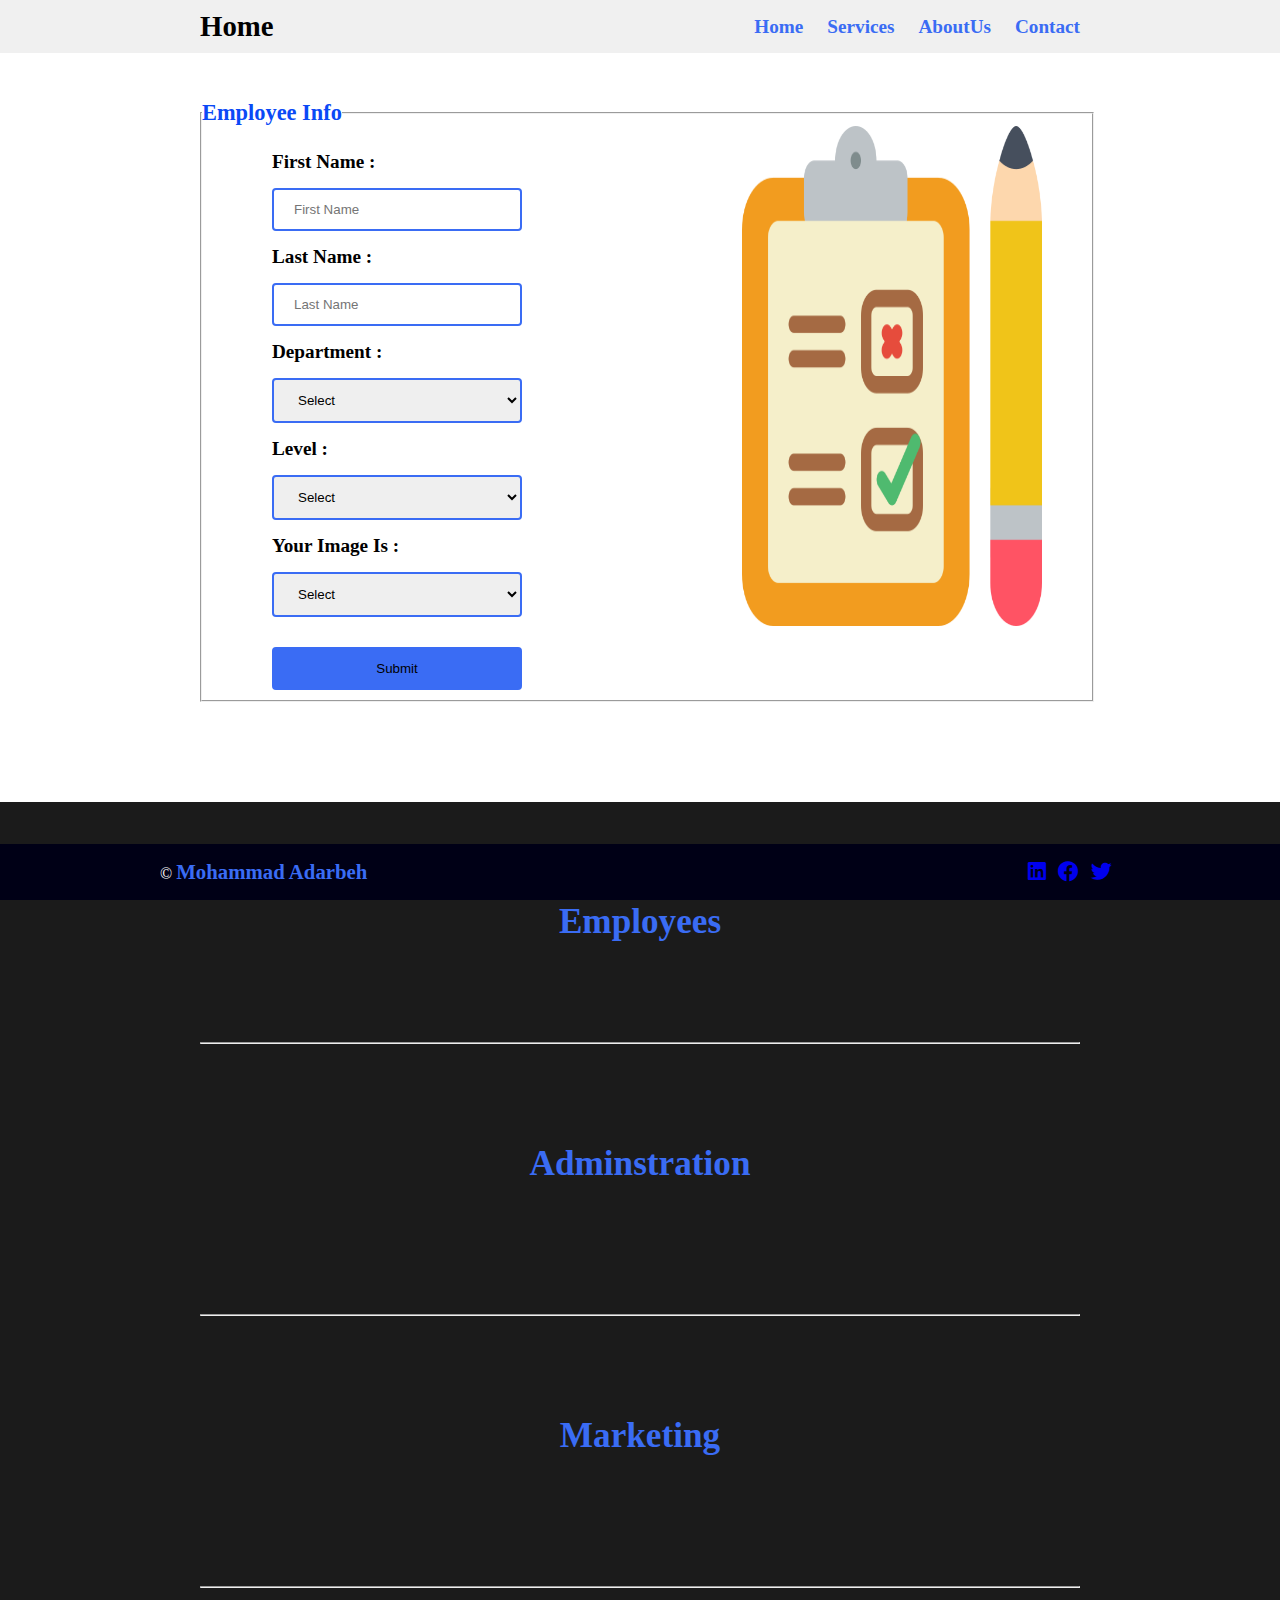
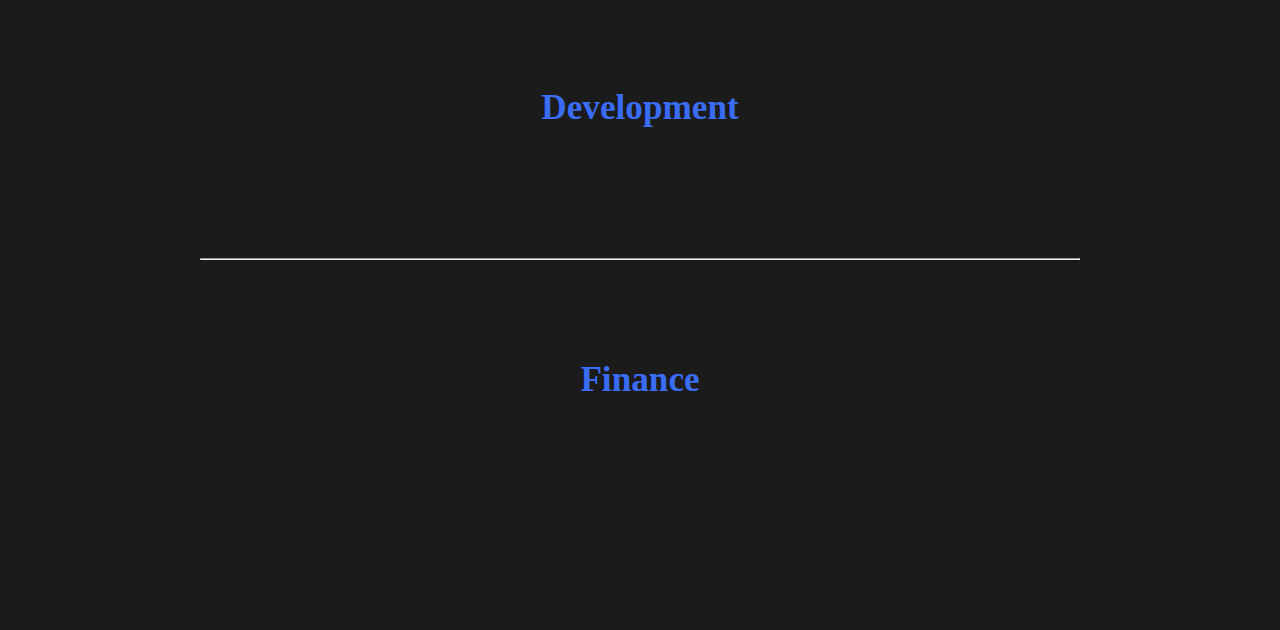
==== home.html @ ae8b64db "New Upload" ====
<!DOCTYPE html>
<html lang="en">

<head>
    <meta charset="UTF-8">
    <meta http-equiv="X-UA-Compatible" content="IE=edge">
    <meta name="viewport" content="width=device-width, initial-scale=1.0">
    <title>Document</title>
    <!-- Css Link -->
    <link rel="stylesheet" href="style/home.css">
    <!-- Font Awesome -->
    <!-- Font Awseme -->
    <link rel="stylesheet" href="https://cdnjs.cloudflare.com/ajax/libs/font-awesome/5.15.4/css/all.min.css">
    <style>

    </style>
</head>

<body>
    <!-- Header -->
    <header>
        <h1 class="logo">Home</h1>
        <nav class="navigation">
            <a href="#">Home</a>
            <a href="#">Services</a>
            <a href="#">AboutUs</a>
            <a href="#">Contact</a>
        </nav>
    </header>
    <!-- End Header -->

    <!-- Form Section -->
    <section class="form-section">
        <form id="emp-form">
            <fieldset>
                <legend class="legend">Employee Info</legend>
                <div class="main-div">
                    <div class="form-main" style="padding: 10px 20px;">

                        <div class="form-contact">
                            <label for="firstName">First Name : </label><br>
                            <input type="text" name="firstName" id="firstName" placeholder="First Name" required />
                        </div>

                        <div class="form-contact">
                            <label for="lastName">Last Name : </label><br>
                            <input type="text" name="lastName" id="lastName" placeholder="Last Name" required />
                        </div>

                        <div class="form-contact">
                            <label for="department">Department : </label><br>
                            <select id="department" name="department">
                                <option value="" selected>Select</option>
                                <option value="Adminstration">Adminstration</option>
                                <option value="Marketing">Marketing</option>
                                <option value="Development">Development</option>
                                <option value="Finance">Finance</option>
                            </select>
                        </div>
                        <div class="form-contact">
                            <label for="level">Level : </label><br>
                            <select id="level" name="level">
                                <option value="" selected>Select</option>
                                <option value="Senior">Senior</option>
                                <option value="Junior">Junior</option>
                                <option value="Mid-Sinior">Mid-Senior</option>
                            </select>
                        </div>
                        <div class="form-contact">
                            <label for="image">Your Image Is : </label><br>
                            <select id="image" name="image">
                                <option value="" selected="selected">Select</option>
                                <option value="Mael">Mael</option>
                                <option value="Female">Female</option>
                            </select>
                        </div>
                        <div class="form-contact">
                            <input type="submit" class="submit-button" name="button" id="button">
                        </div>
                    </div>
                    <div class="img-div" style="width: 100%; height: 100%;">
                        <img src="assets/clipboard.png" style="width: 300px;height: 500px;" alt="">
                    </div>
                </div>
            </fieldset>
        </form>
    </section>
    <!-- End Form-Section -->

    <!-- Content-Section -->
    <section class="content-section">
        <h1 class="title">Employees</h1>
        <hr>
        <section class="sections">
            <h2 class="title">Adminstration</h2>
            <div class="contentA">

            </div>
        </section>
        <hr>
        <section class="sections">
            <h2 class="title">Marketing</h2>
            <div class="contentM">

            </div>
        </section>
        <hr>
        <section class="sections">
            <h2 class="title">Development</h2>
            <div class="contentD">

            </div>
        </section>
        <hr>
        <section class="sections">
            <h2 class="title">Finance</h2>
            <div class="contentF">

            </div>
        </section>

    </section>
    <!-- End Content-Section -->

    <!-- Footer -->
    <footer class="footer">
        <p>&copy; <span class="footer-title">Mohammad Adarbeh</span></p>
        <div class="social-icons">
            <a href="https://www.linkedin.com/in/mohammad-al-adarbeh-447491220/" target="_blank"><i
                    class="fab fa-linkedin"></i></a>
            <a href="https://web.facebook.com/profile.php?id=100005731149954" target="_blank"><i
                    class="fab fa-facebook"></i></a>
            <a href="https://twitter.com/e_adarbeh" target="_blank"><i class="fab fa-twitter"></i></a>
        </div>
    </footer>
    <!-- End Footer -->


    <!-- Script Tag -->
    <script src="js/home.js"></script>
</body>

</html>
---- style/home.css ----
*{
    margin: 0;
    padding: 0;
    scroll-behavior: smooth;
    box-sizing: border-box;
}

/* Header */
header{
    width: 100%;
    display: flex;
    justify-content: space-between;
    background-color: #f0f0f0;
    position: fixed;
    z-index: 999;
    align-items: center;
    padding: 10px 200px ;
}
.logo {
    font-weight: 700;
    font-size: 1.8em;
}

.navigation a{
    text-decoration: none;
    font-size: 1.2em;
    font-weight: 600;
    padding-left: 20px;
    color: #3a6cf4;
    
}
.navigation a:hover {
    color: #991cfc;
}

/* Main */


/* Form-section */
.form-section{
    padding: 100px 200px;
}
input , select{
            width:250px;
            padding: 12px 20px;
            margin: 8px 0;
            box-sizing: border-box;
            border: 2px solid #3a6cf4;
            border-radius: 4px;
            margin: 15px 0 0 0;
        }
        .form-contact{
            margin-top: 15px;
        }
        .form-contact label {
            font-size: 1.2em;
            font-weight: 700;
        }
        
        .main-div {
            display: flex;
            padding: 0 50px;
            gap: 200px;
            
        }
        .submit-button{
            background-color: #3a6cf4;
            transition:0.7s ease;

        }
        .submit-button:hover{
            background-color: #0a49f6;
            transform:scale(1.1);
        }
        .legend{
            font-size: 1.4em;
            font-weight: 700;
            color: #0a49f6;
        }

/* Content-Section */
.content-section {
    background-color: #1b1b1b;
    padding: 100px 200px;
}
.content-section h1{
    margin-bottom: 100px;
}
.title {
    display: flex;
    justify-content: center;
    color: #3a6cf4;
    font-size:2.2em;
    font-weight: 800;
    margin-bottom: 30px;

}
.sections {
    margin: 100px 0;
}
.contentA,
.contentM,
.contentD,
.contentF{
    display: flex;
    justify-content: space-between;
    flex-direction: row;
    flex-wrap: wrap;
    
}
.card { 
    background-color: #fff;
    width: 21.25em;
    box-shadow: 0 5px 25px rgba(1, 1, 1, 20%);
    border-radius:10px;
    padding: 25px;
    margin: 15px;
    transition: 0.7s ease;
}
.card:hover {
    transform: scale(1.1);
}
.card .icon { 
    width: 300px;
    height: 300px;
    display: flex;
    justify-content:center;
}
.info {
    text-align: center;
}
.card .info h3{
    color: #3a6cf4;
    font-size:1.2em;
    font-weight: 700;
    margin:10px;
    text-transform: capitalize;
}
.card .info p {
    font-size:1em;
    font-weight: 600;
    
}

/* Footer */
.footer{
    background-color:#000016;
    color: white;
    width: 100%;
    padding:1em 10em;
    display:flex;
    justify-content:space-between;
    position: fixed;
    bottom: 0;
    
}
.footer-title{
    font-size:1.3em;
    color: #3a6cf4;
    font-weight: 600;
    
}
.footer .social-icons a{
    font-size: 1.3em;
    padding-right: 8px;
}
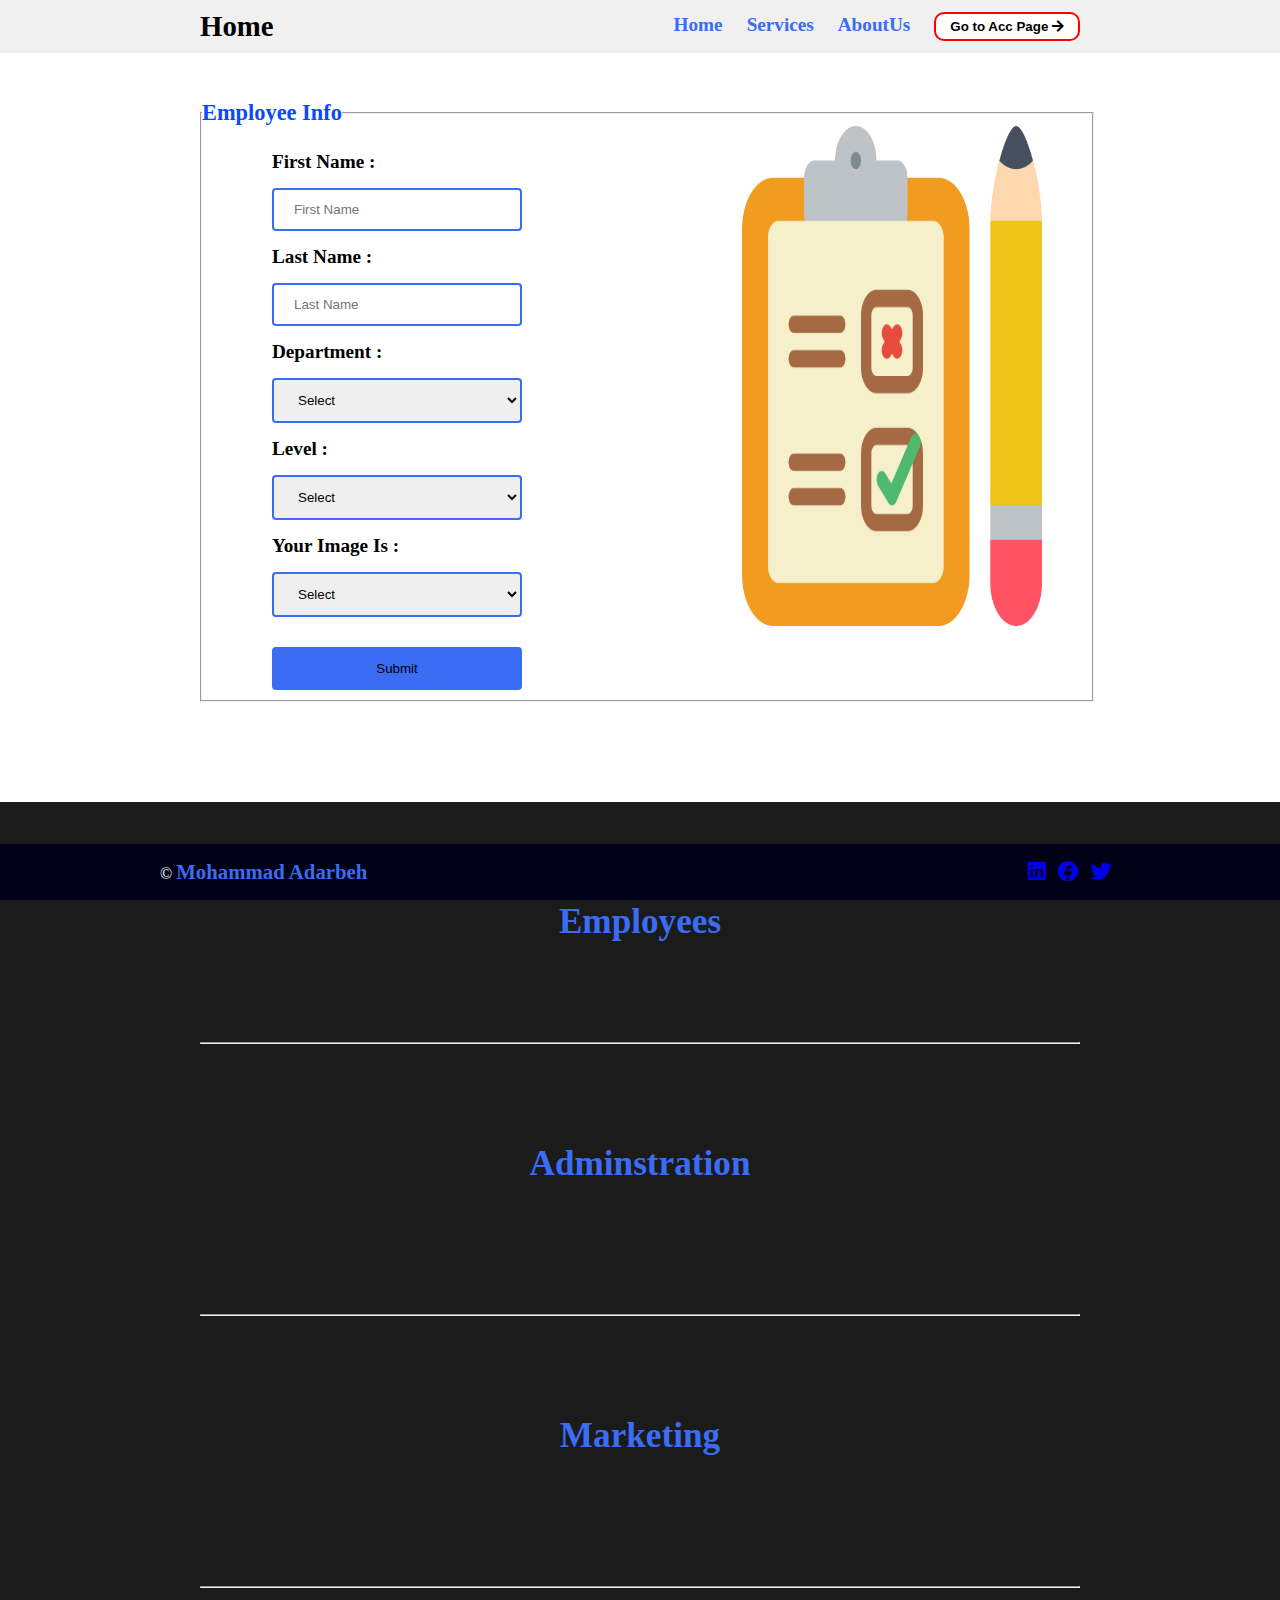
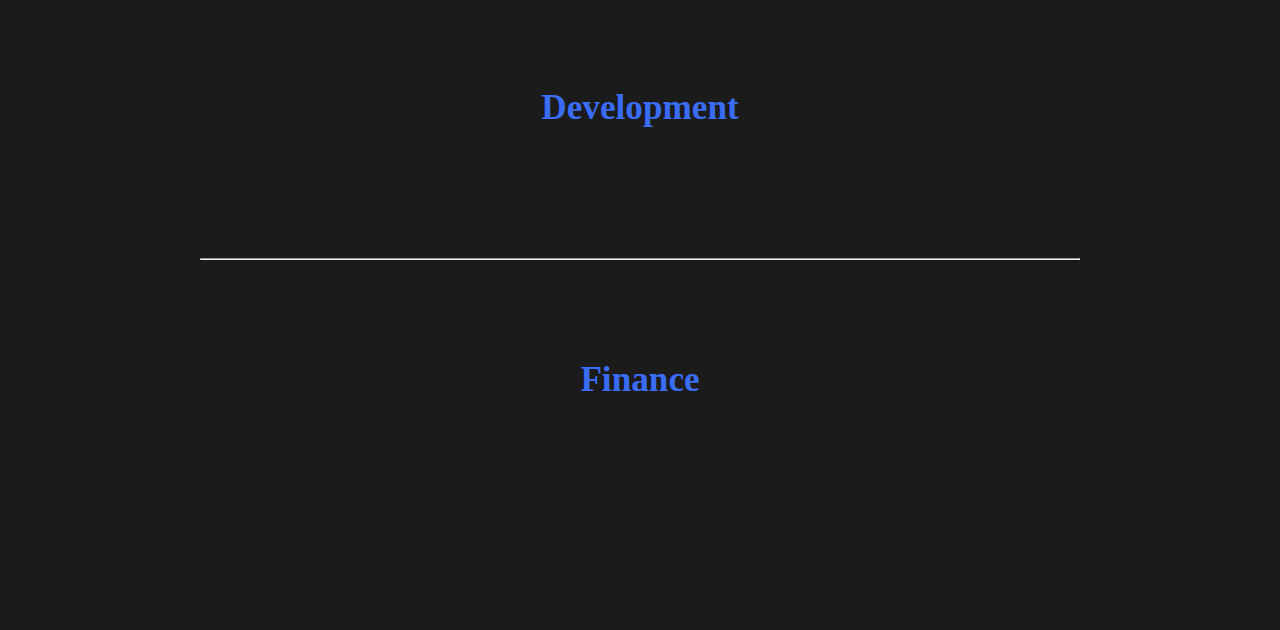
==== commit 951d5867: "New Upload Accounting" ====
--- a/home.html
+++ b/home.html
@@ -9,8 +9,9 @@
     <!-- Css Link -->
     <link rel="stylesheet" href="style/home.css">
     <!-- Font Awesome -->
-    <!-- Font Awseme -->
     <link rel="stylesheet" href="https://cdnjs.cloudflare.com/ajax/libs/font-awesome/5.15.4/css/all.min.css">
+    <!-- Animate link -->
+    <link rel="stylesheet" href="https://cdnjs.cloudflare.com/ajax/libs/animate.css/4.1.1/animate.min.css">
     <style>
 
     </style>
@@ -24,7 +25,8 @@
             <a href="#">Home</a>
             <a href="#">Services</a>
             <a href="#">AboutUs</a>
-            <a href="#">Contact</a>
+            <a href="accounting.html" target="_blank"><button class="accounting-button animate__flash">Go to Acc Page <i
+                        class="fas fa-arrow-right"></i></button></a>
         </nav>
     </header>
     <!-- End Header -->
--- a/style/home.css
+++ b/style/home.css
@@ -31,6 +31,25 @@
 }
 .navigation a:hover {
     color: #991cfc;
+}
+button{
+    border: 2px solid red;
+    padding: 5px 14px;
+    border-radius: 10px;
+    text-align: center;
+    background-color:white;
+    color: black;
+    transition:0.7s ease;
+    cursor: pointer;
+    font-weight: 700;
+    animation-duration: 2s;
+    animation-iteration-count: infinite;
+}
+button:hover{
+    transform: scale(1.06);
+    background-color:#3a6cf4;
+    animation-duration: 0s;
+    border-color: black;
 }
 
 /* Main */
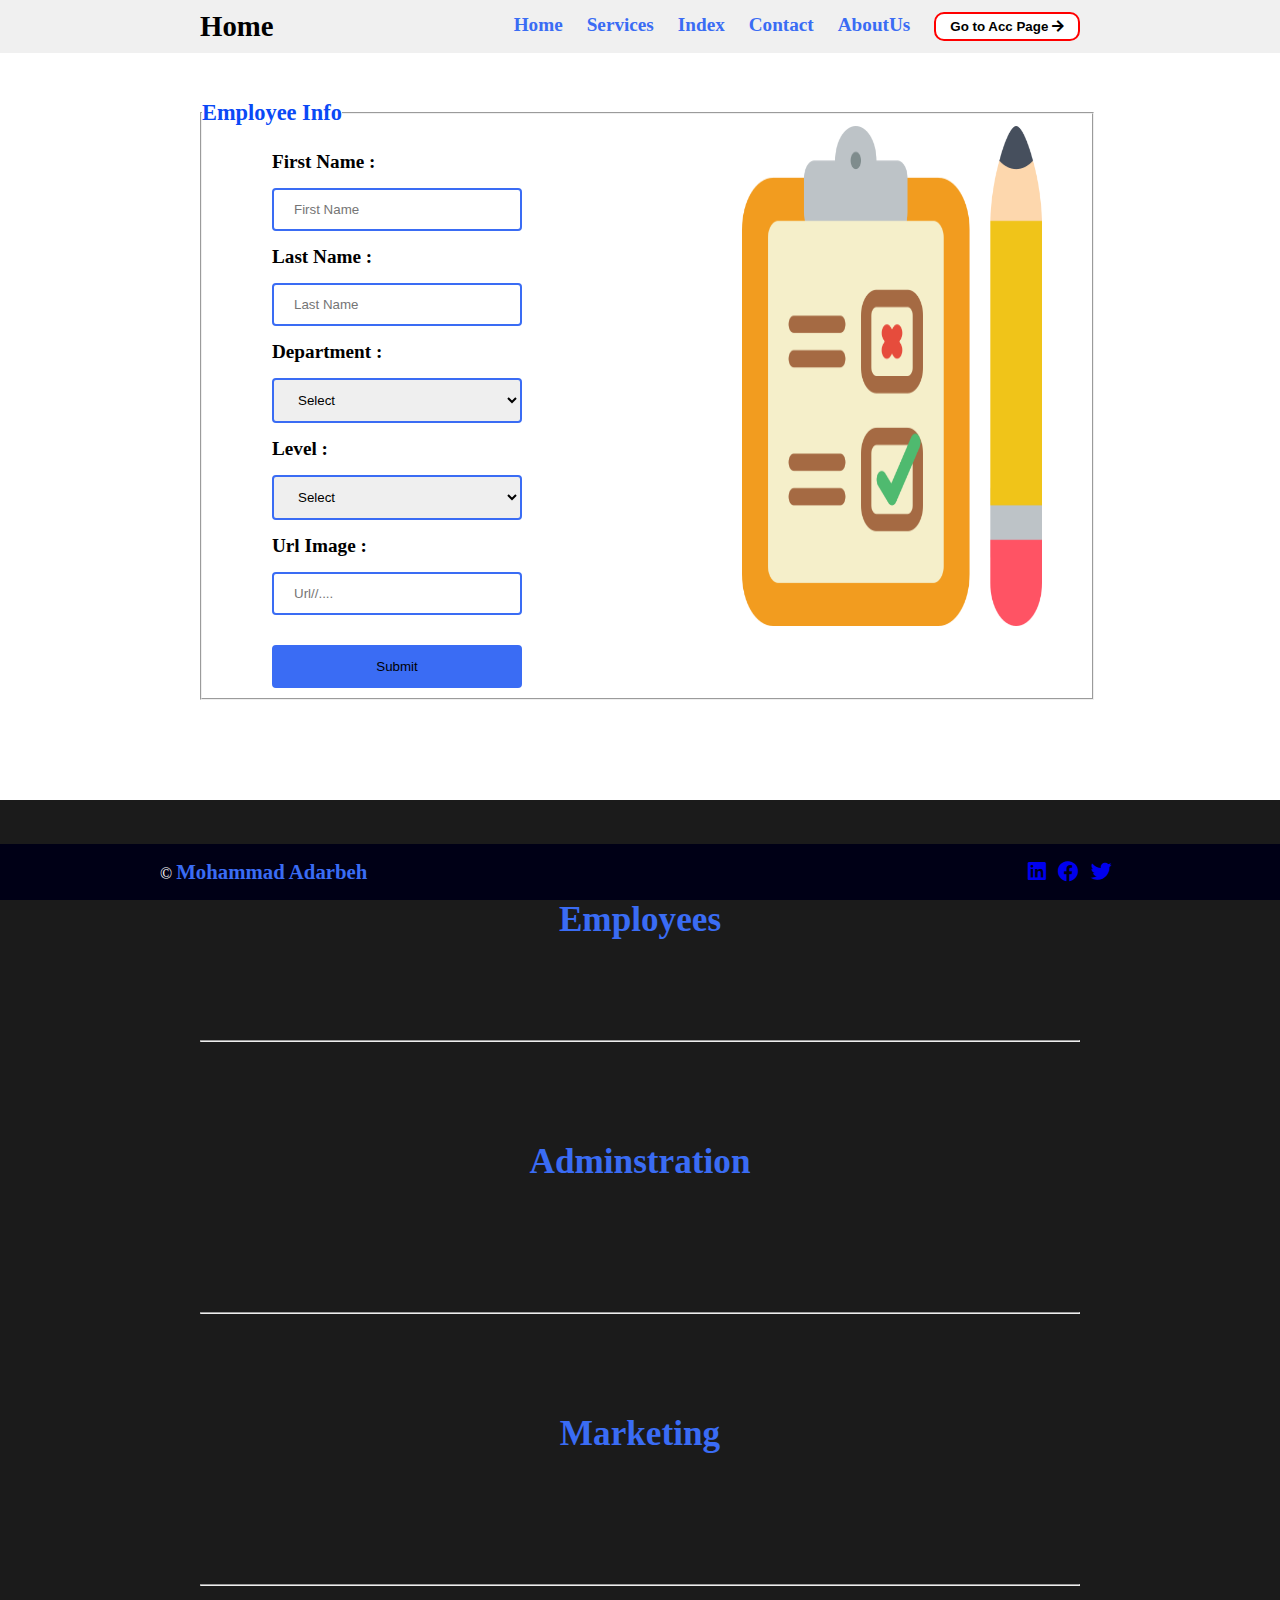
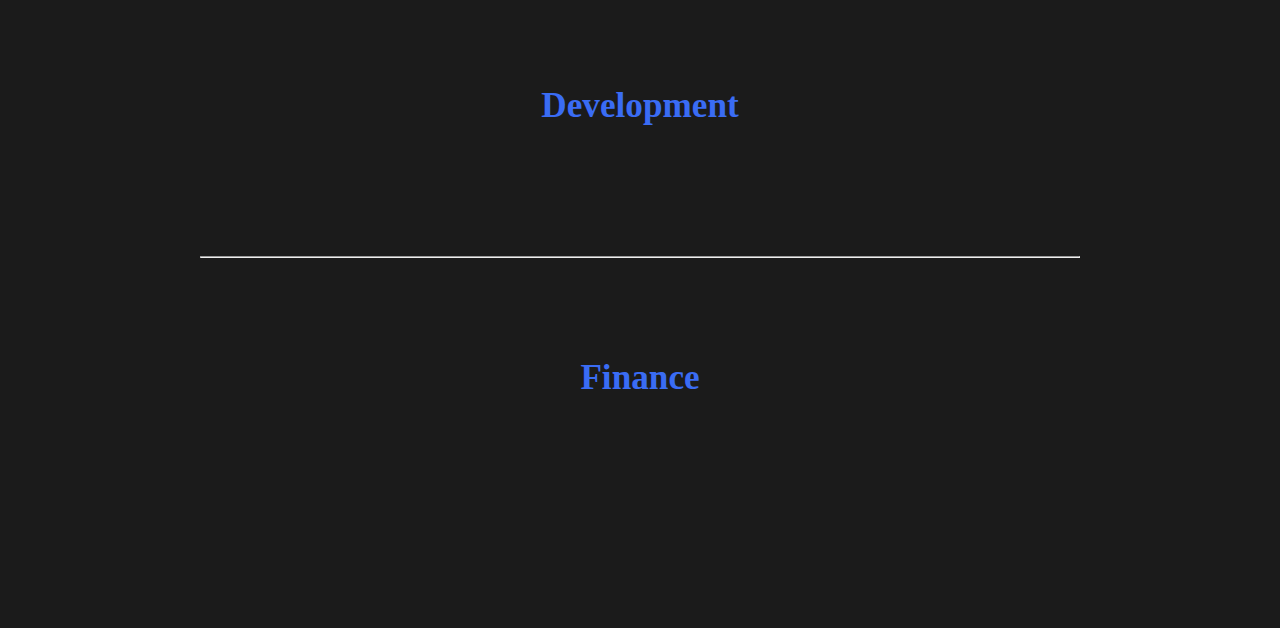
==== commit deb4e674: "Merge branch 'main' into events" ====
--- a/home.html
+++ b/home.html
@@ -24,9 +24,14 @@
         <nav class="navigation">
             <a href="#">Home</a>
             <a href="#">Services</a>
+
+            <a href="index.html">Index</a>
+            <a href="#">Contact</a>
+
             <a href="#">AboutUs</a>
             <a href="accounting.html" target="_blank"><button class="accounting-button animate__flash">Go to Acc Page <i
                         class="fas fa-arrow-right"></i></button></a>
+
         </nav>
     </header>
     <!-- End Header -->
@@ -69,12 +74,8 @@
                             </select>
                         </div>
                         <div class="form-contact">
-                            <label for="image">Your Image Is : </label><br>
-                            <select id="image" name="image">
-                                <option value="" selected="selected">Select</option>
-                                <option value="Mael">Mael</option>
-                                <option value="Female">Female</option>
-                            </select>
+                            <label for="image"> Url Image : </label><br>
+                            <input type="text" name="image" id="image" placeholder="Url//...." required />
                         </div>
                         <div class="form-contact">
                             <input type="submit" class="submit-button" name="button" id="button">
--- a/style/home.css
+++ b/style/home.css
@@ -143,6 +143,7 @@
     width: 300px;
     height: 300px;
     display: flex;
+    overflow: hidden;
     justify-content:center;
 }
 .info {
